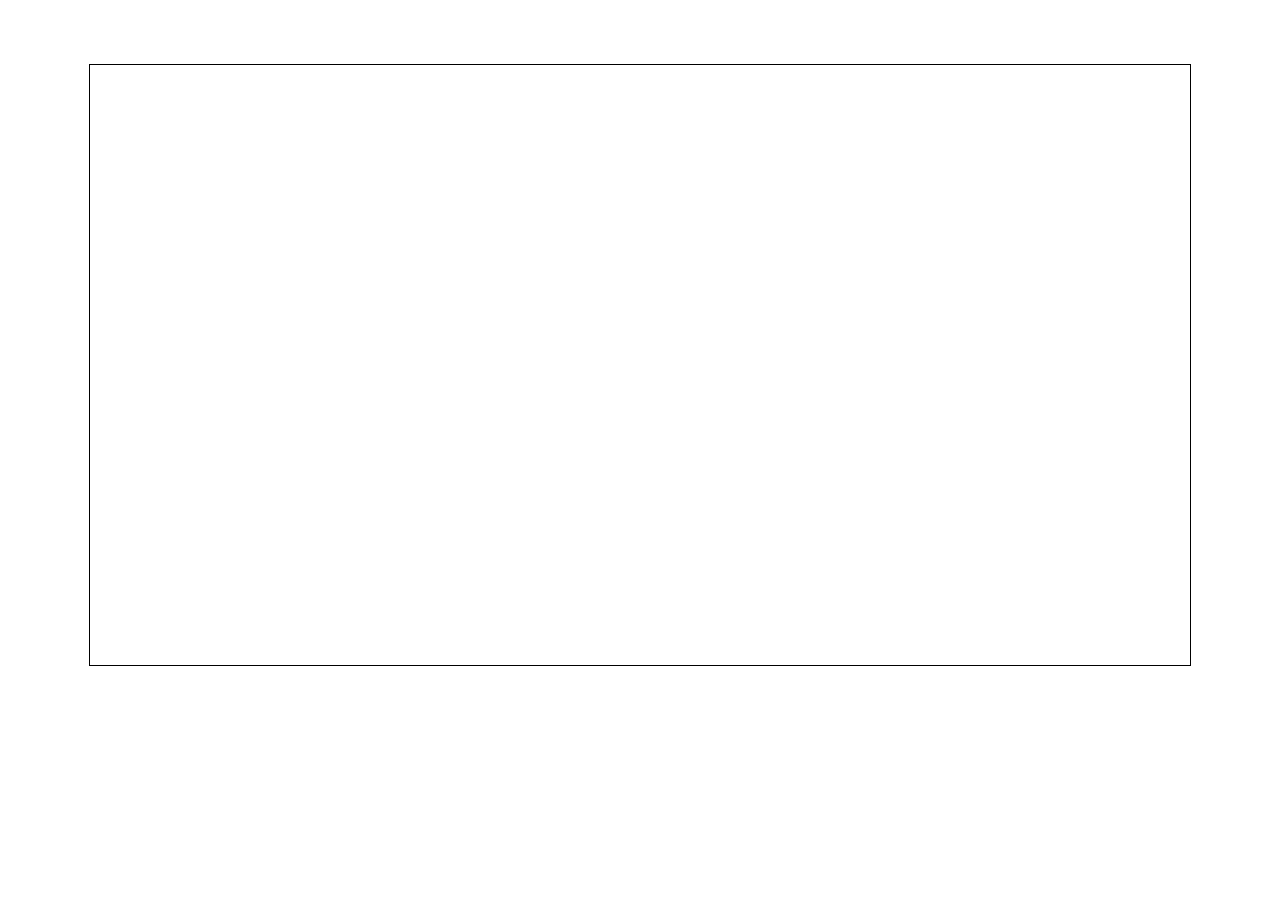
==== home.html @ 91abe294 "inicia projeto da home. fé" ====
<!DOCTYPE html>
<html>

<head>
    <meta charset="utf-8" />
    <title>BiroBird - Home</title>
    <link href="./css/style.css" rel="stylesheet" />
    <script src="./js/jquery.min.js"></script>
    <script src="./js/jcanvas.min.js"></script>
    <script src="./js/jhome.js"></script>
</head>

<body>
    <div class="principal">
        <canvas id="nome" width="200" height="200"></canvas>
    </div>

</body>

</html>
---- css/style.css ----
body {
    height: 100%;
    width: 100%;
    margin: 0;
}

.principal{
    position: relative;
    max-width: 1100px;
    margin: auto;
    margin-top: 5%;
    border: 1px solid black;
    height: 600px;
}

#nome {
    position: absolute;
    top: 0;
    max-width: 100%;
    height: 30%;
    border: none;
    padding: 20px;
    background-color: transparent;
    display: block;
}

#container {
    position: relative;
    height: 500px;
    width: 60%;
    border: 2px solid black;
    background-image: url('../img/background.png');
    background-repeat: no-repeat;
    background-size: 100% 100%;
    margin: auto;
    overflow: hidden;
    margin-top: 5%;
}

#biro {
    position: absolute;
    background: url('../img/bird.png');
    height: 50px;
    width: 50px;
    background-size: contain;
    background-repeat: no-repeat;
    top: 20%;
    left: 15%;
}

.pole {
    position: absolute;
    height: 180px;
    width: 50px;
    background-color: red;
    right: -50px;
    border: white solid 1px;
}

.pole2 {
    position: absolute;
    height: 180px;
    width: 50px;
    background-color: red;
    right: -600px;
    border: white solid 1px;
}

#pole_1 {
    top: 0;
    border-top: none;
}

#pole_2 {
    bottom: 0;
    border-bottom: none;
}

#pole_3 {
    top: 0;
    border-top: none;
}

#pole_4 {
    bottom: 0;
    border-bottom: none;
}

#score_div {
    float: left;
    font-size: 20px;
    margin-top: 1%;
    margin-left: 1%;
    color: white;
    background-color: black;
    padding-right: 10px;
    padding-left: 10px;
    position: fixed;
}

#restart {
    position: absolute;
    top: 0;
    width: 30%;
    padding: 20px;
    background-color: rgba(0, 0, 0, 0.623);
    color: white;
    font-size: 35px;
    border: none;
    cursor: pointer;
    display: none;
    margin-top: 20%;
    margin-left: 33%;
}
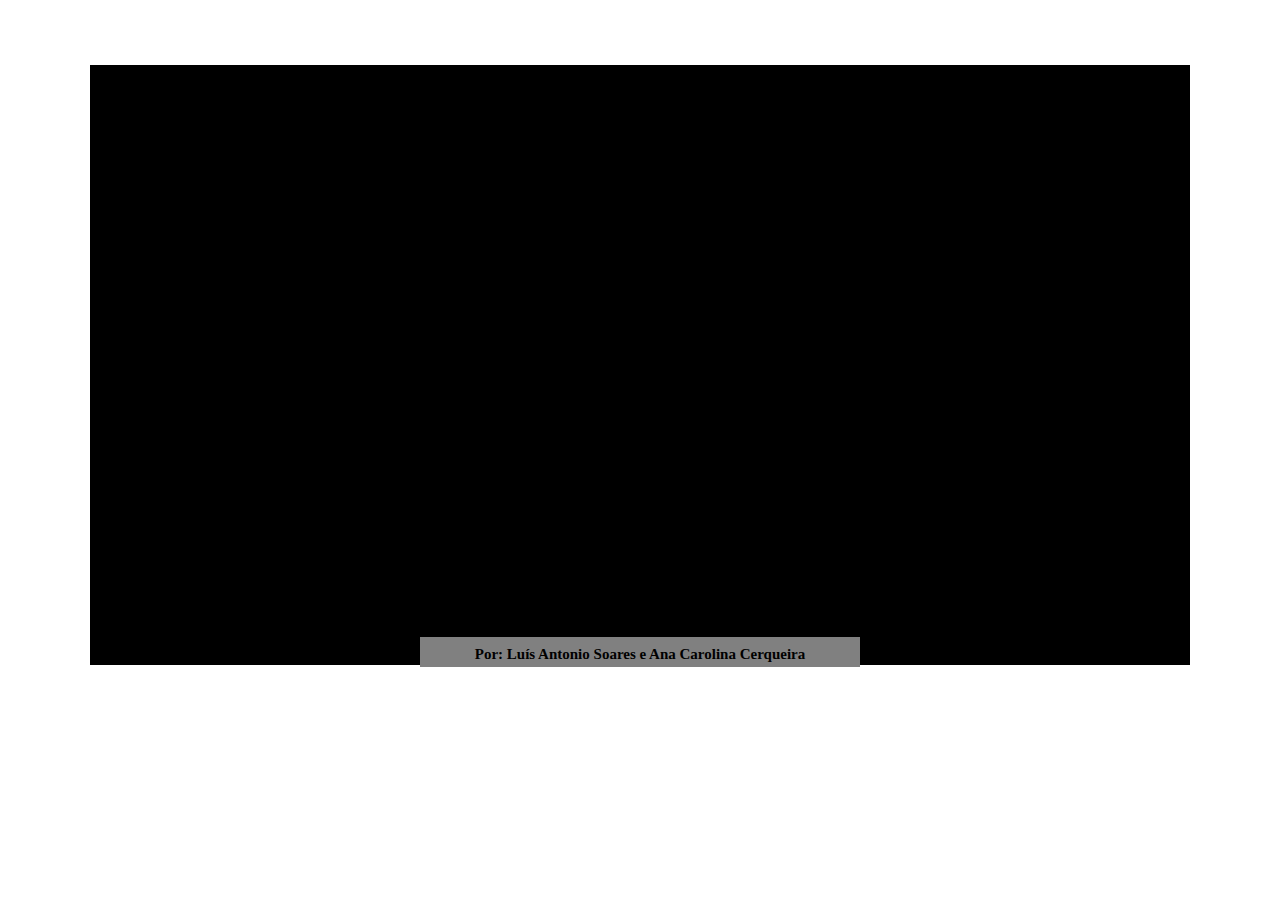
==== commit 2216ccd9: "cria página inicial do jogo" ====
--- a/home.html
+++ b/home.html
@@ -10,9 +10,22 @@
     <script src="./js/jhome.js"></script>
 </head>
 
-<body>
+<body id="fundohome">
     <div class="principal">
-        <canvas id="nome" width="200" height="200"></canvas>
+        	<canvas id="nome" width="1000" height="300"></canvas>
+        	<div>
+        		<canvas id="biroimage" width="220" height="220"></canvas>
+        	</div>
+        	<div id="section-play">
+        		 <canvas id="play" width="200" height="200"></canvas>
+        	</div>
+        	<div id="section-rules">
+        		 <canvas id="rules" width="200" height="200"></canvas>
+        	</div>
+
+        	<footer>
+        		<p>Por: Luís Antonio Soares e Ana Carolina Cerqueira</p>
+        	</footer>
     </div>
 
 </body>
--- a/css/style.css
+++ b/css/style.css
@@ -2,6 +2,10 @@
     height: 100%;
     width: 100%;
     margin: 0;
+}
+
+#fundohome{
+    background-color: white;
 }
 
 .principal{
@@ -9,18 +13,45 @@
     max-width: 1100px;
     margin: auto;
     margin-top: 5%;
-    border: 1px solid black;
+    border: 1px solid white;
     height: 600px;
+    background-color: black;
 }
 
 #nome {
     position: absolute;
-    top: 0;
+    float: left;
+    margin-left: 22%;
     max-width: 100%;
-    height: 30%;
+    height: 40%;
     border: none;
-    padding: 20px;
-    background-color: transparent;
+    display: block;
+}
+
+#biroimage{
+    float: left;
+    position: absolute;
+    margin-top: 12%;
+    margin-left: 40%;
+}
+
+#section-play {
+    float: left;
+    position: absolute;
+    margin-top: 28%;
+    margin-left: 30%;
+    max-width: 100%;
+    height: 20%;
+    display: block;
+}
+
+#section-rules {
+    float: left;
+    position: absolute;
+    margin-top: 28%;
+    margin-left: 50%;
+    max-width: 100%;
+    height: 20%;
     display: block;
 }
 
@@ -112,3 +143,22 @@
     margin-top: 20%;
     margin-left: 33%;
 }
+
+footer{
+    position: absolute;
+    background-color: gray;
+    width: 40%;
+    float: left;
+    margin-top: 52%;
+    margin-left: 30%;
+    height: 5%;
+}
+
+footer p{
+    color: black;
+    padding-top: 2%;
+    margin: auto;
+    font-size: 15px;
+    font-weight: bold;
+    text-align: center;
+}